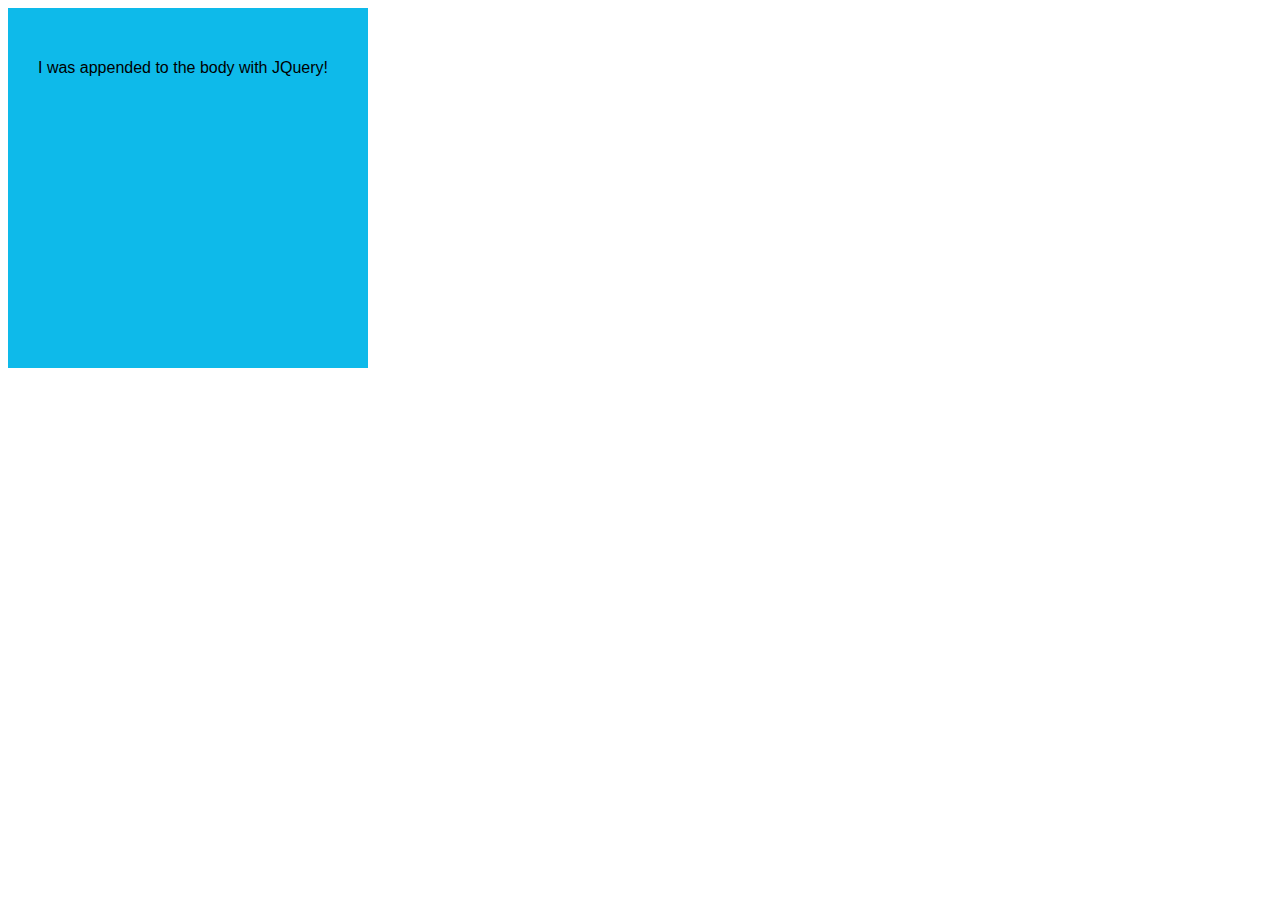
==== exercises/01-jquery-intro.html @ f5db380c "jquery examples" ====
<!-- /exercises/01-jquery-intro.html -->
<!DOCTYPE html>
<html>
  <head>
    <title>Intro to JQuery</title>
    <link rel="stylesheet" href="../css/exercises.css">
    <!-- Alternatively, use CDN -->
    <!-- <script src="https://cdnjs.cloudflare.com/ajax/libs/jquery/3.3.1/jquery.min.js"></script> -->
    <script src="../js/libs/jquery-3.3.1.min.js"></script>
  </head>

  <body>
    <script>
      // When the document is loaded, we call this 'anonymous function'
      $(document).ready(function() {
        alert("Hello JQuery!");

        let markup = '<div id="my-div"><p>I was appended to the body with JQuery!</p></div>';
        $('body').append(markup);
      });  
    </script>
  </body>
</html>
---- css/exercises.css ----
body {
  font-family: "Helvetica-Neue", sans-serif;
}

/* Exercise 1, 2 */
#my-div {
  width: 300px;
  height: 300px;
  background: #0ebaea;
  padding: 30px;
  line-height: 28px;
}

/* Exercise 3 */
.custom-div {
  display: inline-block;
  background: green;
  width: 100px;
  height: 100px;
  margin: 2px;
}

/* Exercise 4 */
.custom-div-big {
  display: inline-block;
  background: purple;
  width: 200px;
  height: 200px;
  margin: 2px;
}

/* Exercise 5 */
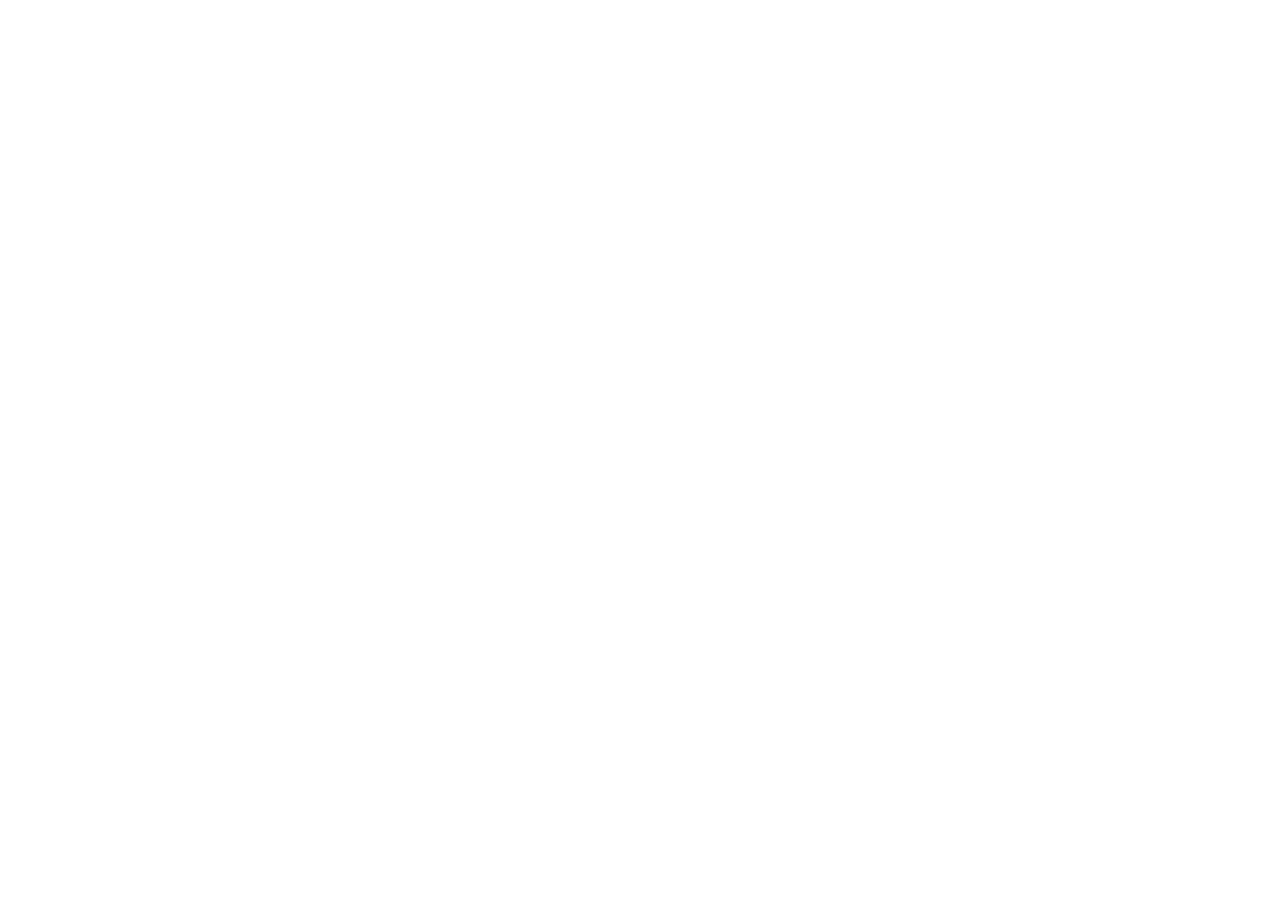
==== commit aaa2c233: "jquery update" ====
--- a/exercises/01-jquery-intro.html
+++ b/exercises/01-jquery-intro.html
@@ -11,13 +11,19 @@
 
   <body>
     <script>
+      $(document).ready(testFunc);
+
+      function testFunc() {
+        console.log('We are calling the testFunc function!');
+      }
+
       // When the document is loaded, we call this 'anonymous function'
-      $(document).ready(function() {
-        alert("Hello JQuery!");
+      // $(document).ready(function() {
+      //   console.log('We are calling an anonymous function!');
 
-        let markup = '<div id="my-div"><p>I was appended to the body with JQuery!</p></div>';
-        $('body').append(markup);
-      });  
+      //   let markup = '<div id="my-div"><p>I was appended to the body with JQuery!</p></div>';
+      //   $('body').append(markup);
+      // });
     </script>
   </body>
 </html>